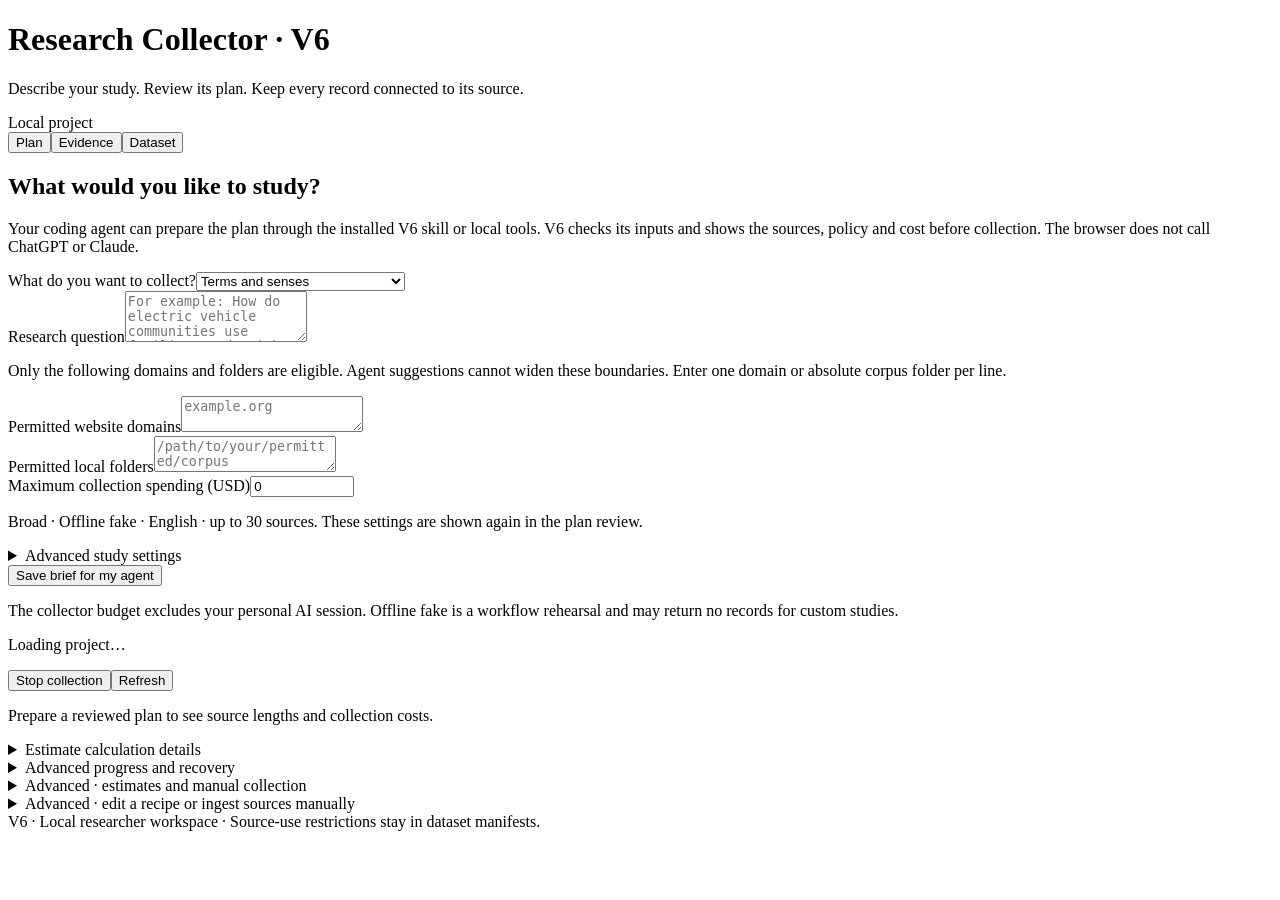
==== src/termfinder/static/index.html @ 18d919ed "Publish standalone V6.4 research collector" ====
<!doctype html>
<html lang="en"><head><meta charset="utf-8"><meta name="viewport" content="width=device-width,initial-scale=1"><meta name="termfinder-session" content="__SESSION_TOKEN__"><title>Research Collector · V6</title><link rel="stylesheet" href="/style.css"><script src="/app.js" defer></script></head>
<body><header><div><h1>Research Collector · V6</h1><p>Describe your study. Review its plan. Keep every record connected to its source.</p></div><span id="run-mode">Local project</span></header>
<main><div id="message" role="status" aria-live="polite"></div>
<nav class="workspace-tabs" role="tablist" aria-label="Research workspace"><button id="tab-plan" role="tab" aria-selected="true" aria-controls="panel-plan" tabindex="0">Plan</button><button id="tab-evidence" role="tab" aria-selected="false" aria-controls="panel-evidence" tabindex="-1">Evidence</button><button id="tab-dataset" role="tab" aria-selected="false" aria-controls="panel-dataset" tabindex="-1">Dataset</button></nav>
<div id="panel-plan" role="tabpanel" aria-labelledby="tab-plan">
<section id="agent-setup"><h2>What would you like to study?</h2><div id="agent-update-notice" class="status-note" hidden><p>Your agent updated the saved study. Your current edits are preserved.</p><button id="load-agent-plan" class="secondary">Load the agent's saved plan</button></div><p>Your coding agent can prepare the plan through the installed V6 skill or local tools. V6 checks its inputs and shows the sources, policy and cost before collection. The browser does not call ChatGPT or Claude.</p>
<div class="field"><label for="brief-data-type">What do you want to collect?</label><select id="brief-data-type"><option value="term">Terms and senses</option><option value="idea">Ideas expressed in a source</option><option value="opinion">Opinions expressed in a source</option><option value="sentence">Sentences</option></select></div>
<div class="field"><label for="brief-question">Research question</label><textarea id="brief-question" rows="3" placeholder="For example: How do electric vehicle communities use familiar words with new meanings?"></textarea></div>
<p class="helper">Only the following domains and folders are eligible. Agent suggestions cannot widen these boundaries. Enter one domain or absolute corpus folder per line.</p>
<div class="columns"><div class="field"><label for="brief-domains">Permitted website domains</label><textarea id="brief-domains" rows="2" placeholder="example.org"></textarea></div><div class="field"><label for="brief-local-roots">Permitted local folders</label><textarea id="brief-local-roots" rows="2" placeholder="/path/to/your/permitted/corpus"></textarea></div></div>
<div class="field budget-field"><label for="brief-budget">Maximum collection spending (USD)</label><input id="brief-budget" type="number" min="0" max="100000" step="0.01" value="0"></div>
<p id="effective-brief-settings" class="status-note">Broad · Offline fake · English · up to 30 sources. These settings are shown again in the plan review.</p>
<details id="brief-advanced"><summary>Advanced study settings</summary><div class="row"><div class="field"><label for="brief-mode">Collection mode</label><select id="brief-mode"><option value="broad">Broad · two independent extractors</option><option value="specialists">Specialists · add focused passes</option></select></div><div class="field"><label for="brief-profile">Model profile</label><select id="brief-profile"><option value="glm-deepseek">GLM + DeepSeek</option><option value="gemini">Gemini</option><option value="fake" selected>Offline fake · workflow rehearsal</option></select></div></div>
<div class="field" id="brief-policy-label"><label for="brief-policy">Term collection policy</label><select id="brief-policy"><option value="neologisms">New expressions and new senses</option><option value="cultural">Cultural vocabulary and entities</option><option value="jargon">Scientific and medical jargon</option></select></div>
<div class="columns"><div class="field"><label for="brief-include">Include these kinds of records (optional)</label><textarea id="brief-include" rows="3" placeholder="One criterion per line."></textarea></div><div class="field"><label for="brief-exclude">Exclude these kinds of records (optional)</label><textarea id="brief-exclude" rows="3" placeholder="One criterion per line."></textarea></div></div>
<div class="row"><div class="field"><label for="brief-languages">Languages</label><input id="brief-languages" value="en" placeholder="en, zh, ar"></div><div class="field"><label for="brief-communities">Corpus / community labels</label><input id="brief-communities" value="research-corpus"></div><div class="field"><label for="brief-source-limit">Maximum sources</label><input id="brief-source-limit" type="number" min="1" max="50000" value="30"></div></div>
<div id="brief-scope" class="row"><div class="field"><label for="brief-date-start">Earliest publication date</label><input id="brief-date-start" type="date"></div><div class="field"><label for="brief-date-end">Latest publication date</label><input id="brief-date-end" type="date"></div><div class="field"><label for="brief-date-unknown">Sources with unavailable dates</label><select id="brief-date-unknown"><option value="include">Include and mark unavailable</option><option value="exclude">Exclude</option></select></div></div></details>
<button id="prepare-agent">Save brief for my agent</button><p class="helper">The collector budget excludes your personal AI session. Offline fake is a workflow rehearsal and may return no records for custom studies.</p>
<div id="agent-request" hidden><h3>Your brief is ready</h3><p>Ask your coding agent: “Use V6 to prepare this saved study, show me its source and cost review, and wait before collection.” With the V6 skill or MCP connection, the agent submits the structured inputs directly.</p><details id="chat-agent-help"><summary>Use a chat agent without local tools</summary><p>Copy this request into ChatGPT or Claude. Import its returned bundle below. The structured files are a fallback for agents without V6 tools.</p><textarea id="agent-prompt" rows="6" readonly aria-label="Request for your external AI agent"></textarea><div class="row"><button id="copy-agent-prompt">Copy agent request</button><button id="download-agent-prompt" class="secondary">Download request</button><button id="download-starter-bundle" class="secondary">Download bundle template</button></div></details><p id="agent-request-status" class="helper"></p></div>
<div id="agent-return" hidden><details id="agent-bundle-import"><summary>Import a plan from an agent or file</summary><p>Use this only when your agent cannot submit the plan through V6 tools.</p><div class="field"><label for="agent-bundle-file">Open a JSON bundle file</label><input id="agent-bundle-file" type="file" accept="application/json,.json"></div><details><summary>Paste structured bundle</summary><div class="field"><label for="agent-bundle">Agent's returned plan</label><textarea id="agent-bundle" rows="5" spellcheck="false" placeholder="Paste the complete JSON bundle here."></textarea></div></details><button id="validate-agent-bundle">Check plan</button></details>
<div id="agent-validation" aria-live="polite"></div><div id="agent-repair" hidden><div class="field"><label for="agent-repair-prompt">Give these corrections to your AI agent</label><textarea id="agent-repair-prompt" rows="5" readonly></textarea></div><button id="copy-agent-repair" class="secondary">Copy correction request</button></div>
<details id="plan-preparation-details" hidden><summary>Preparation details</summary><div id="agent-plan-preview" hidden><h3>Review the proposed collection</h3><div id="agent-plan-summary"></div><div id="agent-plan-sources"></div><details><summary>Inspect the complete returned plan</summary><pre id="agent-plan-json"></pre></details><div id="fetch-permission" hidden><input id="review-fetch-remote" type="checkbox"><label for="review-fetch-remote">Fetch only the listed websites within my saved source boundaries to prepare the review</label></div><button id="prepare-review">Prepare source and cost review</button><p class="helper">Preparation imports reviewed local files, optionally fetches listed websites, and freezes blank whole-source evaluation packets. It does not call extraction models.</p><p id="agent-apply-status" class="helper"></p><details id="agent-input-files" hidden><summary>Generated collector input files</summary><p id="agent-input-directory"></p><ul id="agent-input-file-list"></ul></details><div id="agent-corpus-frozen" hidden></div><details id="legacy-plan-controls"><summary>Advanced · perform planning steps individually</summary><button id="apply-agent-bundle" disabled>Apply this plan</button><button id="fetch-agent-sources" class="secondary" hidden disabled>Fetch reviewed website sources</button><button id="freeze-agent-corpus" class="secondary" hidden disabled>Prepare blind source review</button></details></div></details></div>
<div id="guided-review" hidden aria-live="polite"><h3>Ready for your decision</h3><div id="guided-review-summary"></div><div id="guided-review-findings"></div><button id="approve-start" disabled>Approve and start collection</button><p id="review-approval-status" class="helper"></p><details><summary>Review fingerprint and saved study packet</summary><pre id="guided-review-json"></pre></details></div></section>
<section><div id="progress" role="status" aria-live="polite"><p>Loading project…</p></div><div class="row"><button id="resume-reviewed" hidden>Resume collection</button><button id="cancel" class="secondary">Stop collection</button><button id="refresh" class="secondary">Refresh</button></div><p id="offline-note" class="status-note" hidden>Offline fake rehearses the workflow. It does not measure extraction quality and may return no records for custom studies.</p><div id="estimate-result"><p>Prepare a reviewed plan to see source lengths and collection costs.</p></div><details><summary>Estimate calculation details</summary><pre id="estimate-json"></pre></details><details><summary>Advanced progress and recovery</summary><pre id="progress-json"></pre><div id="model-health"></div><div id="recovery"></div><div id="recovery-pages"></div><details><summary>Jobs, unresolved proposals, discovery and costs</summary><pre id="audit"></pre></details></details><details id="advanced-collection"><summary>Advanced · estimates and manual collection</summary><div class="row"><div class="field"><label for="links">Unknown link count</label><input id="links" type="number" min="1" placeholder="Use ingested source lengths"></div><div class="field"><label for="average-chars">Assumed characters/link</label><input id="average-chars" type="number" min="1" placeholder="Default range"></div><div class="field"><label for="cache-hit-rate">Cache hit assumption</label><input id="cache-hit-rate" type="number" min="0" max="1" step="0.1" placeholder="0"></div><button id="estimate">Show cost estimate</button><div class="field"><label for="max-jobs">Maximum jobs this invocation</label><input id="max-jobs" type="number" min="1" placeholder="Recipe budget"></div><button id="collect">Collect / resume</button></div><p>Use manual collection for an existing recipe. New studies use the fingerprinted approval above.</p></details></section>
<section><details id="advanced-setup"><summary>Advanced · edit a recipe or ingest sources manually</summary><p>Use this route for an existing recipe.</p><div class="row"><div class="field"><label for="starter">Starter</label><select id="starter"><option value="neologisms">Evolving community vocabulary</option><option value="cultural">Multilingual cultural vocabulary</option><option value="jargon">Scientific and medical jargon</option></select></div><button id="load-starter">Load starter into editor</button><div class="field"><label for="mode">Mode</label><select id="mode"><option value="broad">Broad</option><option value="specialists">Specialists</option></select></div><div class="field"><label for="profile">Manual model profile</label><select id="profile"><option value="fake">Offline fake</option><option value="glm-deepseek">GLM + DeepSeek</option><option value="gemini">Gemini</option></select></div></div><label for="recipe">Researcher-editable recipe JSON</label><textarea id="recipe" rows="12" spellcheck="false"></textarea><button id="save-recipe">Validate and save recipe</button><h3>Manual source ingestion</h3><div class="columns"><div class="field"><label for="paths">Local paths, one per line</label><textarea id="paths" rows="4"></textarea></div><div class="field"><label for="urls">Scoped URLs, one per line</label><textarea id="urls" rows="4"></textarea></div></div><div class="field"><label for="source-metadata">Batch source metadata JSON</label><textarea id="source-metadata" rows="3" spellcheck="false">{}</textarea></div><p>Set language, community, domain, available publication dates and source-use constraints. Ingest separate batches when metadata differs.</p><button id="ingest">Ingest sources</button></details></section>
</div>
<div id="panel-evidence" role="tabpanel" aria-labelledby="tab-evidence" hidden><section><h2>Inspect evidence</h2><p>Grounding verifies occurrence. Suggested meanings need separate assessment; reviewing candidates alone cannot measure false negatives.</p><div class="field"><label for="term-search">Find collected records</label><input id="term-search" type="search" placeholder="Search the complete grounded inventory"></div><div class="columns evidence"><div><div id="terms"></div><div id="record-pages"></div></div><div><h3 id="selected-title">Select a record</h3><div id="record-summary"></div><details><summary>Record schema and stored provenance</summary><pre id="term-detail"></pre></details><div id="evidence"></div><div id="annotation-controls" hidden><div class="row"><div class="field"><label for="review-status">Review status</label><select id="review-status"><option value="unreviewed">Unreviewed</option><option value="approved">Approved</option><option value="needs_review">Needs review</option><option value="rejected">Rejected</option></select></div><div class="field"><label for="review-note">Human note</label><input id="review-note"></div><button id="annotate">Save annotation</button></div><div id="human-attribute-fields"></div><details><summary>Advanced · human attributes JSON</summary><div class="field"><label for="review-attributes">Human attributes JSON</label><textarea id="review-attributes" rows="2">{}</textarea></div></details><h3>Annotation history</h3><div id="annotations"></div><h3>Reversible relations</h3><div class="row"><div class="field"><label for="relation-search">Find the related record</label><input id="relation-search" type="search" placeholder="Search original expression or meaning"></div><div class="field"><label for="relation-choice">Related record</label><select id="relation-choice"><option value="">Choose a record</option></select></div><div class="field"><label for="relation-kind">Relation</label><select id="relation-kind"><option value="alias">Alias</option><option value="semantic_merge">Semantic merge</option><option value="distinct_sense">Distinct sense</option></select></div><button id="relate">Save relation</button></div><details><summary>Advanced · use a record ID</summary><div class="field"><label for="relation-other">Other record ID</label><input id="relation-other"></div></details><div id="relations"></div></div></div></div></section></div>
<div id="panel-dataset" role="tabpanel" aria-labelledby="tab-dataset" hidden><section><h2>Save and export your dataset</h2><p>Save a frozen inventory, evidence, approved subset, and research manifests together. Re-exporting a saved version does not call models.</p><div class="row"><div class="field"><label for="snapshot-name">Dataset version name</label><input id="snapshot-name" value="research-v1"></div><button id="release-dataset">Save and export</button></div><p class="helper">Reusing a name re-exports that frozen version. Choose a new name to save updated records. CSV, JSONL, Parquet and annotation files are created locally. This does not publish or upload data.</p><div id="export-result"></div><div id="publication-audit-result" hidden></div><div id="study-packet-links"></div><details><summary>Saved version and export details</summary><pre id="export-json"></pre></details><details id="advanced-dataset"><summary>Advanced · saved versions and individual export steps</summary><div class="row"><button id="snapshot">Save dataset version only</button><div class="field"><label for="saved-versions">Previous frozen versions</label><select id="saved-versions"><option value="">Choose a saved version</option></select></div><div class="field"><label for="version-id">Saved version ID</label><input id="version-id"></div><button id="export">Export saved version</button><button id="publication-audit" class="secondary">Check publication evidence</button></div></details><p>Have humans annotate complete held-out sources using the blank packet before inspecting extraction output. Keep original source files for parser replay. Integrity checks do not certify semantic correctness, representative sampling, recall, or publication acceptance.</p></section></div>
</main><footer>V6 · Local researcher workspace · Source-use restrictions stay in dataset manifests.</footer></body></html>
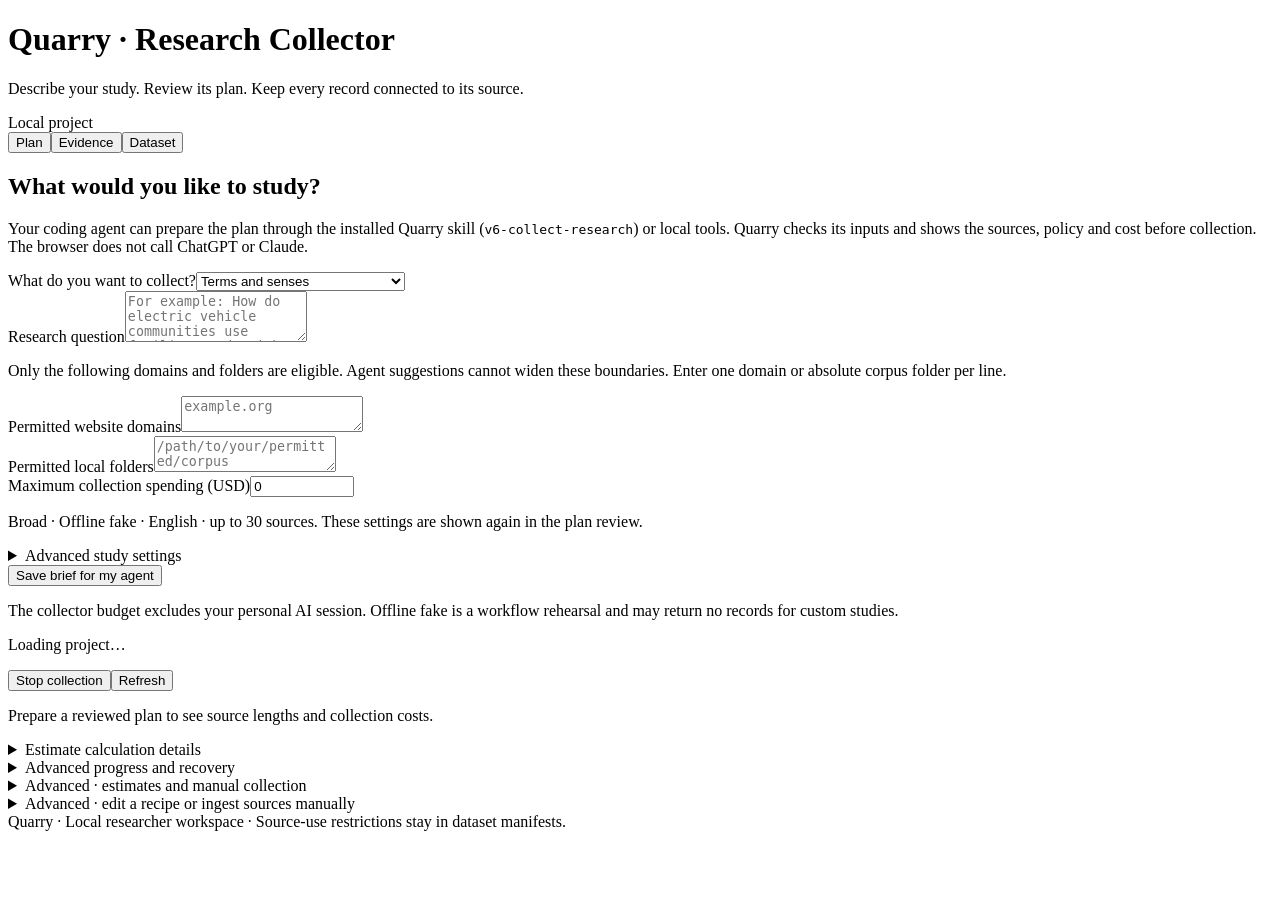
==== commit ebd9cc44: "Rename product to Quarry and publish workflow diagrams" ====
--- a/src/termfinder/static/index.html
+++ b/src/termfinder/static/index.html
@@ -1,10 +1,10 @@
 <!doctype html>
-<html lang="en"><head><meta charset="utf-8"><meta name="viewport" content="width=device-width,initial-scale=1"><meta name="termfinder-session" content="__SESSION_TOKEN__"><title>Research Collector · V6</title><link rel="stylesheet" href="/style.css"><script src="/app.js" defer></script></head>
-<body><header><div><h1>Research Collector · V6</h1><p>Describe your study. Review its plan. Keep every record connected to its source.</p></div><span id="run-mode">Local project</span></header>
+<html lang="en"><head><meta charset="utf-8"><meta name="viewport" content="width=device-width,initial-scale=1"><meta name="termfinder-session" content="__SESSION_TOKEN__"><title>Quarry · Research Collector</title><link rel="stylesheet" href="/style.css"><script src="/app.js" defer></script></head>
+<body><header><div><h1>Quarry · Research Collector</h1><p>Describe your study. Review its plan. Keep every record connected to its source.</p></div><span id="run-mode">Local project</span></header>
 <main><div id="message" role="status" aria-live="polite"></div>
 <nav class="workspace-tabs" role="tablist" aria-label="Research workspace"><button id="tab-plan" role="tab" aria-selected="true" aria-controls="panel-plan" tabindex="0">Plan</button><button id="tab-evidence" role="tab" aria-selected="false" aria-controls="panel-evidence" tabindex="-1">Evidence</button><button id="tab-dataset" role="tab" aria-selected="false" aria-controls="panel-dataset" tabindex="-1">Dataset</button></nav>
 <div id="panel-plan" role="tabpanel" aria-labelledby="tab-plan">
-<section id="agent-setup"><h2>What would you like to study?</h2><div id="agent-update-notice" class="status-note" hidden><p>Your agent updated the saved study. Your current edits are preserved.</p><button id="load-agent-plan" class="secondary">Load the agent's saved plan</button></div><p>Your coding agent can prepare the plan through the installed V6 skill or local tools. V6 checks its inputs and shows the sources, policy and cost before collection. The browser does not call ChatGPT or Claude.</p>
+<section id="agent-setup"><h2>What would you like to study?</h2><div id="agent-update-notice" class="status-note" hidden><p>Your agent updated the saved study. Your current edits are preserved.</p><button id="load-agent-plan" class="secondary">Load the agent's saved plan</button></div><p>Your coding agent can prepare the plan through the installed Quarry skill (<code>v6-collect-research</code>) or local tools. Quarry checks its inputs and shows the sources, policy and cost before collection. The browser does not call ChatGPT or Claude.</p>
 <div class="field"><label for="brief-data-type">What do you want to collect?</label><select id="brief-data-type"><option value="term">Terms and senses</option><option value="idea">Ideas expressed in a source</option><option value="opinion">Opinions expressed in a source</option><option value="sentence">Sentences</option></select></div>
 <div class="field"><label for="brief-question">Research question</label><textarea id="brief-question" rows="3" placeholder="For example: How do electric vehicle communities use familiar words with new meanings?"></textarea></div>
 <p class="helper">Only the following domains and folders are eligible. Agent suggestions cannot widen these boundaries. Enter one domain or absolute corpus folder per line.</p>
@@ -17,8 +17,8 @@
 <div class="row"><div class="field"><label for="brief-languages">Languages</label><input id="brief-languages" value="en" placeholder="en, zh, ar"></div><div class="field"><label for="brief-communities">Corpus / community labels</label><input id="brief-communities" value="research-corpus"></div><div class="field"><label for="brief-source-limit">Maximum sources</label><input id="brief-source-limit" type="number" min="1" max="50000" value="30"></div></div>
 <div id="brief-scope" class="row"><div class="field"><label for="brief-date-start">Earliest publication date</label><input id="brief-date-start" type="date"></div><div class="field"><label for="brief-date-end">Latest publication date</label><input id="brief-date-end" type="date"></div><div class="field"><label for="brief-date-unknown">Sources with unavailable dates</label><select id="brief-date-unknown"><option value="include">Include and mark unavailable</option><option value="exclude">Exclude</option></select></div></div></details>
 <button id="prepare-agent">Save brief for my agent</button><p class="helper">The collector budget excludes your personal AI session. Offline fake is a workflow rehearsal and may return no records for custom studies.</p>
-<div id="agent-request" hidden><h3>Your brief is ready</h3><p>Ask your coding agent: “Use V6 to prepare this saved study, show me its source and cost review, and wait before collection.” With the V6 skill or MCP connection, the agent submits the structured inputs directly.</p><details id="chat-agent-help"><summary>Use a chat agent without local tools</summary><p>Copy this request into ChatGPT or Claude. Import its returned bundle below. The structured files are a fallback for agents without V6 tools.</p><textarea id="agent-prompt" rows="6" readonly aria-label="Request for your external AI agent"></textarea><div class="row"><button id="copy-agent-prompt">Copy agent request</button><button id="download-agent-prompt" class="secondary">Download request</button><button id="download-starter-bundle" class="secondary">Download bundle template</button></div></details><p id="agent-request-status" class="helper"></p></div>
-<div id="agent-return" hidden><details id="agent-bundle-import"><summary>Import a plan from an agent or file</summary><p>Use this only when your agent cannot submit the plan through V6 tools.</p><div class="field"><label for="agent-bundle-file">Open a JSON bundle file</label><input id="agent-bundle-file" type="file" accept="application/json,.json"></div><details><summary>Paste structured bundle</summary><div class="field"><label for="agent-bundle">Agent's returned plan</label><textarea id="agent-bundle" rows="5" spellcheck="false" placeholder="Paste the complete JSON bundle here."></textarea></div></details><button id="validate-agent-bundle">Check plan</button></details>
+<div id="agent-request" hidden><h3>Your brief is ready</h3><p>Ask your coding agent: “Use Quarry to prepare this saved study, show me its source and cost review, and wait before collection.” With the Quarry skill or MCP connection, the agent submits the structured inputs directly.</p><details id="chat-agent-help"><summary>Use a chat agent without local tools</summary><p>Copy this request into ChatGPT or Claude. Import its returned bundle below. The structured files are a fallback for agents without Quarry tools.</p><textarea id="agent-prompt" rows="6" readonly aria-label="Request for your external AI agent"></textarea><div class="row"><button id="copy-agent-prompt">Copy agent request</button><button id="download-agent-prompt" class="secondary">Download request</button><button id="download-starter-bundle" class="secondary">Download bundle template</button></div></details><p id="agent-request-status" class="helper"></p></div>
+<div id="agent-return" hidden><details id="agent-bundle-import"><summary>Import a plan from an agent or file</summary><p>Use this only when your agent cannot submit the plan through Quarry tools.</p><div class="field"><label for="agent-bundle-file">Open a JSON bundle file</label><input id="agent-bundle-file" type="file" accept="application/json,.json"></div><details><summary>Paste structured bundle</summary><div class="field"><label for="agent-bundle">Agent's returned plan</label><textarea id="agent-bundle" rows="5" spellcheck="false" placeholder="Paste the complete JSON bundle here."></textarea></div></details><button id="validate-agent-bundle">Check plan</button></details>
 <div id="agent-validation" aria-live="polite"></div><div id="agent-repair" hidden><div class="field"><label for="agent-repair-prompt">Give these corrections to your AI agent</label><textarea id="agent-repair-prompt" rows="5" readonly></textarea></div><button id="copy-agent-repair" class="secondary">Copy correction request</button></div>
 <details id="plan-preparation-details" hidden><summary>Preparation details</summary><div id="agent-plan-preview" hidden><h3>Review the proposed collection</h3><div id="agent-plan-summary"></div><div id="agent-plan-sources"></div><details><summary>Inspect the complete returned plan</summary><pre id="agent-plan-json"></pre></details><div id="fetch-permission" hidden><input id="review-fetch-remote" type="checkbox"><label for="review-fetch-remote">Fetch only the listed websites within my saved source boundaries to prepare the review</label></div><button id="prepare-review">Prepare source and cost review</button><p class="helper">Preparation imports reviewed local files, optionally fetches listed websites, and freezes blank whole-source evaluation packets. It does not call extraction models.</p><p id="agent-apply-status" class="helper"></p><details id="agent-input-files" hidden><summary>Generated collector input files</summary><p id="agent-input-directory"></p><ul id="agent-input-file-list"></ul></details><div id="agent-corpus-frozen" hidden></div><details id="legacy-plan-controls"><summary>Advanced · perform planning steps individually</summary><button id="apply-agent-bundle" disabled>Apply this plan</button><button id="fetch-agent-sources" class="secondary" hidden disabled>Fetch reviewed website sources</button><button id="freeze-agent-corpus" class="secondary" hidden disabled>Prepare blind source review</button></details></div></details></div>
 <div id="guided-review" hidden aria-live="polite"><h3>Ready for your decision</h3><div id="guided-review-summary"></div><div id="guided-review-findings"></div><button id="approve-start" disabled>Approve and start collection</button><p id="review-approval-status" class="helper"></p><details><summary>Review fingerprint and saved study packet</summary><pre id="guided-review-json"></pre></details></div></section>
@@ -27,4 +27,4 @@
 </div>
 <div id="panel-evidence" role="tabpanel" aria-labelledby="tab-evidence" hidden><section><h2>Inspect evidence</h2><p>Grounding verifies occurrence. Suggested meanings need separate assessment; reviewing candidates alone cannot measure false negatives.</p><div class="field"><label for="term-search">Find collected records</label><input id="term-search" type="search" placeholder="Search the complete grounded inventory"></div><div class="columns evidence"><div><div id="terms"></div><div id="record-pages"></div></div><div><h3 id="selected-title">Select a record</h3><div id="record-summary"></div><details><summary>Record schema and stored provenance</summary><pre id="term-detail"></pre></details><div id="evidence"></div><div id="annotation-controls" hidden><div class="row"><div class="field"><label for="review-status">Review status</label><select id="review-status"><option value="unreviewed">Unreviewed</option><option value="approved">Approved</option><option value="needs_review">Needs review</option><option value="rejected">Rejected</option></select></div><div class="field"><label for="review-note">Human note</label><input id="review-note"></div><button id="annotate">Save annotation</button></div><div id="human-attribute-fields"></div><details><summary>Advanced · human attributes JSON</summary><div class="field"><label for="review-attributes">Human attributes JSON</label><textarea id="review-attributes" rows="2">{}</textarea></div></details><h3>Annotation history</h3><div id="annotations"></div><h3>Reversible relations</h3><div class="row"><div class="field"><label for="relation-search">Find the related record</label><input id="relation-search" type="search" placeholder="Search original expression or meaning"></div><div class="field"><label for="relation-choice">Related record</label><select id="relation-choice"><option value="">Choose a record</option></select></div><div class="field"><label for="relation-kind">Relation</label><select id="relation-kind"><option value="alias">Alias</option><option value="semantic_merge">Semantic merge</option><option value="distinct_sense">Distinct sense</option></select></div><button id="relate">Save relation</button></div><details><summary>Advanced · use a record ID</summary><div class="field"><label for="relation-other">Other record ID</label><input id="relation-other"></div></details><div id="relations"></div></div></div></div></section></div>
 <div id="panel-dataset" role="tabpanel" aria-labelledby="tab-dataset" hidden><section><h2>Save and export your dataset</h2><p>Save a frozen inventory, evidence, approved subset, and research manifests together. Re-exporting a saved version does not call models.</p><div class="row"><div class="field"><label for="snapshot-name">Dataset version name</label><input id="snapshot-name" value="research-v1"></div><button id="release-dataset">Save and export</button></div><p class="helper">Reusing a name re-exports that frozen version. Choose a new name to save updated records. CSV, JSONL, Parquet and annotation files are created locally. This does not publish or upload data.</p><div id="export-result"></div><div id="publication-audit-result" hidden></div><div id="study-packet-links"></div><details><summary>Saved version and export details</summary><pre id="export-json"></pre></details><details id="advanced-dataset"><summary>Advanced · saved versions and individual export steps</summary><div class="row"><button id="snapshot">Save dataset version only</button><div class="field"><label for="saved-versions">Previous frozen versions</label><select id="saved-versions"><option value="">Choose a saved version</option></select></div><div class="field"><label for="version-id">Saved version ID</label><input id="version-id"></div><button id="export">Export saved version</button><button id="publication-audit" class="secondary">Check publication evidence</button></div></details><p>Have humans annotate complete held-out sources using the blank packet before inspecting extraction output. Keep original source files for parser replay. Integrity checks do not certify semantic correctness, representative sampling, recall, or publication acceptance.</p></section></div>
-</main><footer>V6 · Local researcher workspace · Source-use restrictions stay in dataset manifests.</footer></body></html>
+</main><footer>Quarry · Local researcher workspace · Source-use restrictions stay in dataset manifests.</footer></body></html>
